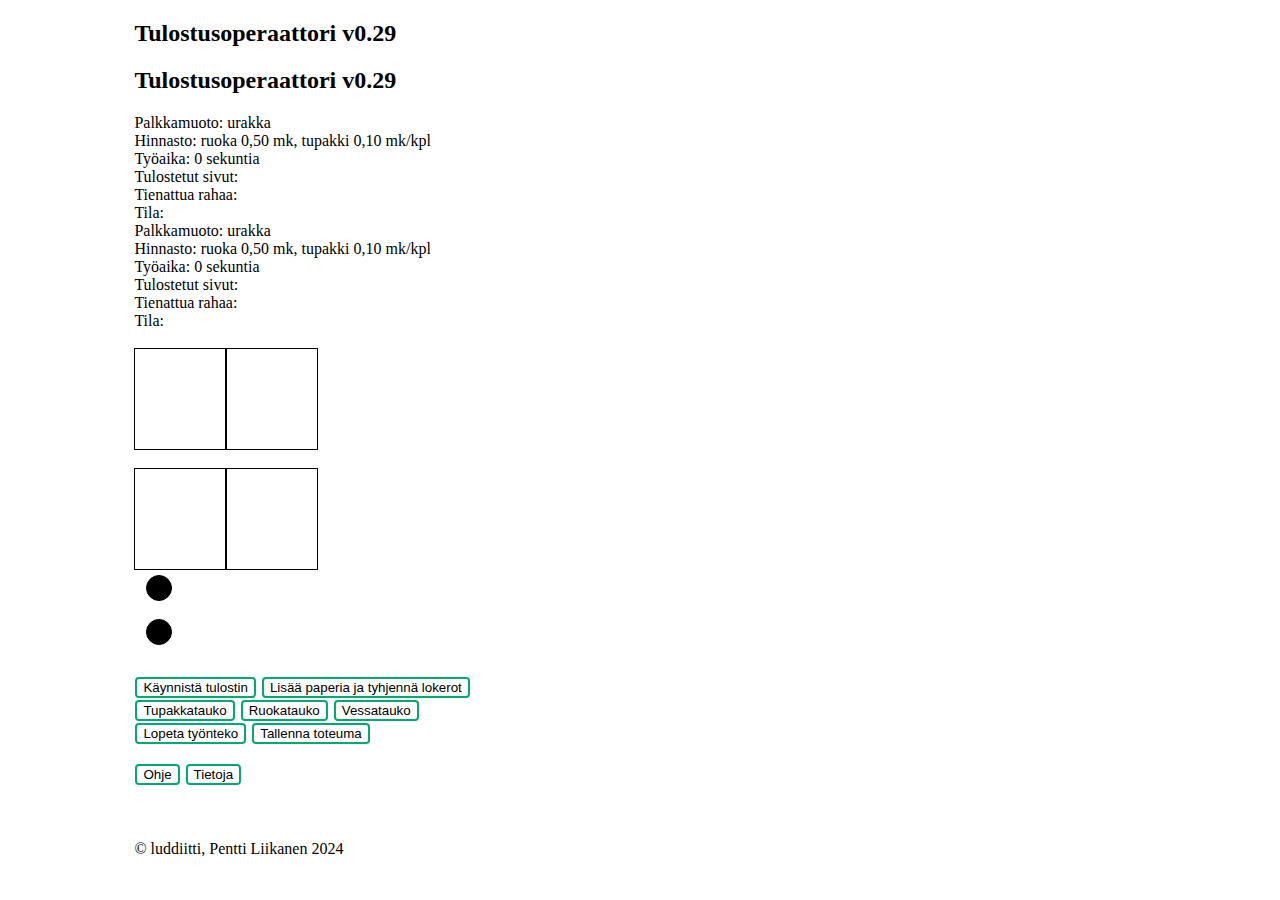
==== index.html @ 472dad44 "Merge branch 'main' of https://github.com/luddiitti/Koneenrikkoja" ====
<!DOCTYPE html>
<!--[if lt IE 7]>      <html class="no-js lt-ie9 lt-ie8 lt-ie7"> <![endif]-->
<!--[if IE 7]>         <html class="no-js lt-ie9 lt-ie8"> <![endif]-->
<!--[if IE 8]>         <html class="no-js lt-ie9"> <![endif]-->
<!--[if gt IE 8]>      <html class="no-js"> <![endif]-->
<html lang="fi">
<head>
<meta charset="utf-8">
<meta http-equiv="X-UA-Compatible" content="IE=edge">
<meta name="description" content="Koneenrikkoja">
<meta name="viewport" content="width=device-width, initial-scale=1.0">
<title>Tulostusoperaattori</title>
<script>navigator.serviceWorker.register("service-worker.js")</script> 
<link rel="manifest" href="manifest.json" />
<link rel="stylesheet" href="style.css">
</head>
<body>
  <div class="w3-container">
    <header>
      <h2>Tulostusoperaattori v0.29</h2>

      <h2>Tulostusoperaattori v0.29</h2>

    </header>
    <div id="palkkaLuokka">Palkkamuoto: urakka</div>
    <div id="hinnasto">Hinnasto: ruoka 0,50 mk, tupakki 0,10 mk/kpl</div>
    <div>Työaika: <span id="counter">0</span> sekuntia</div>
    <div>Tulostetut sivut: <span id="kokonaistulosteet"></span></div>
  <div>Tienattua rahaa: <span id="palkka"></span></div>
  <div id ="noWrap">Tila: <span id="tila"></span> </div>
    <div id="palkkaLuokka">Palkkamuoto: urakka</div>
    <div id="hinnasto">Hinnasto: ruoka 0,50 mk, tupakki 0,10 mk/kpl</div>
    <div>Työaika: <span id="counter">0</span> sekuntia</div>
    <div>Tulostetut sivut: <span id="kokonaistulosteet"></span></div>
  <div>Tienattua rahaa: <span id="palkka"></span></div>
  <div id ="noWrap">Tila: <span id="tila"></span> </div>
  <br>
<div style="width:80%;" class="row">
  <canvas id="fillingCanvas1" width="90" height="100"></canvas>
  <canvas id="fillingCanvas2" width="90" height="100"></canvas>
</div>
<br>
<div style="width:80%;" class="row">
  <canvas id="emptyingCanvas1" width="90" height="100"></canvas>
  <canvas id="emptyingCanvas2" width="90" height="100"></canvas>
</div>
<br>
<div id="ball"></div>
<br>
<div id="ball"></div>
<br>
<button id="startButton">Käynnistä tulostin</button>
<button id="moveButton">Lisää paperia ja tyhjennä lokerot</button><br>
<button id="pauseButton">Tupakkatauko</button>
<button id="lunchButton">Ruokatauko</button>
<button id="toiletButton">Vessatauko</button><br>
<button id="lopetaPaiva">Lopeta työnteko</button>
<button id="tallennaProsessi">Tallenna toteuma</button>
<br><br>
<button onclick="ohje()">Ohje</button> <button onclick="todo()">Tietoja</button>

<div id="ohjeDiv">
<p>Käynnistä tulostin: aloita työt tai lopeta tauko.<br>
Tauko: pidä taukoa, jos ehdit, palkka ei juokse.<br>
Lisää paperia ja tyhjennä lokerot: kun tulostimen ylälokerot on täynnä.<br>
Lopeta työnteko: pysäytä tulostin.<br>
Tallenna toteuma: tallenna tilanne selaimen välimuistiin.</p>
</div><br><br>

<div id="todoDiv">
      <small>#herjailmoitus korjattu -> 2 sek.</small><br>
      <small>ToDo <br>
        <ol>
          <li>- palkkamuoto: urakka, kk-palkka, h-palkka...</li>
          <li>- työpäivät</li>
          <li>- kuorituskone(et)</li>
          <li>- THE BOSS</li>
          <li>- useampi tulostin</li>
          <li>- saikku? päiväkaljat? yms...</li>
        </ol>  
      </small></div><br><br>
<footer><div>&copy; luddiitti, Pentti Liikanen 2024</div></footer>
</div>
</body>
<script src="koodi.js"></script>
</html>
---- style.css ----
canvas {
    border: 1px solid black; 
    top: 0;
    bottom: 0;
    left: 50;
    right: 50;
  }

.row{
    display: flex;      
}
  .w3-container {
    margin: 0 auto;
    width: 80%;
}

button {
  margin: 1px;
  border-radius: 4px;
  background-color: white;
  border: 2px solid #04AA6D;
}

#todoDiv, #ohjeDiv {
  display: none;
}

button {
    transition-duration: 0.4s;
  }

button:focus {
    color: black;
}

@media (pointer: fine) {
  button {
    /* Styles for pointing devices */
  }

button:hover {
    background-color: #04AA6D; /* Green */
    color: white;
  }
}
button:active {
  color: orange;
}
  
h2 {
    text-align: left;
}

#tila, #noWrap {
  overflow: hidden; 
  text-overflow: ellipsis;
  white-space: nowrap;
}

footer{ 
    text-align: left;
    margin-left: auto;
    margin-right: auto;
}

#ball {
  width: 24px;
  height: 24px;
  border-radius: 50%;  /* Makes the shape a circle */
  background-color: black; /* Initial green color */
  border: 1px solid #000;
  position: static;
  margin-left: 25px;
  transform: translate(-50%, -50%);
}
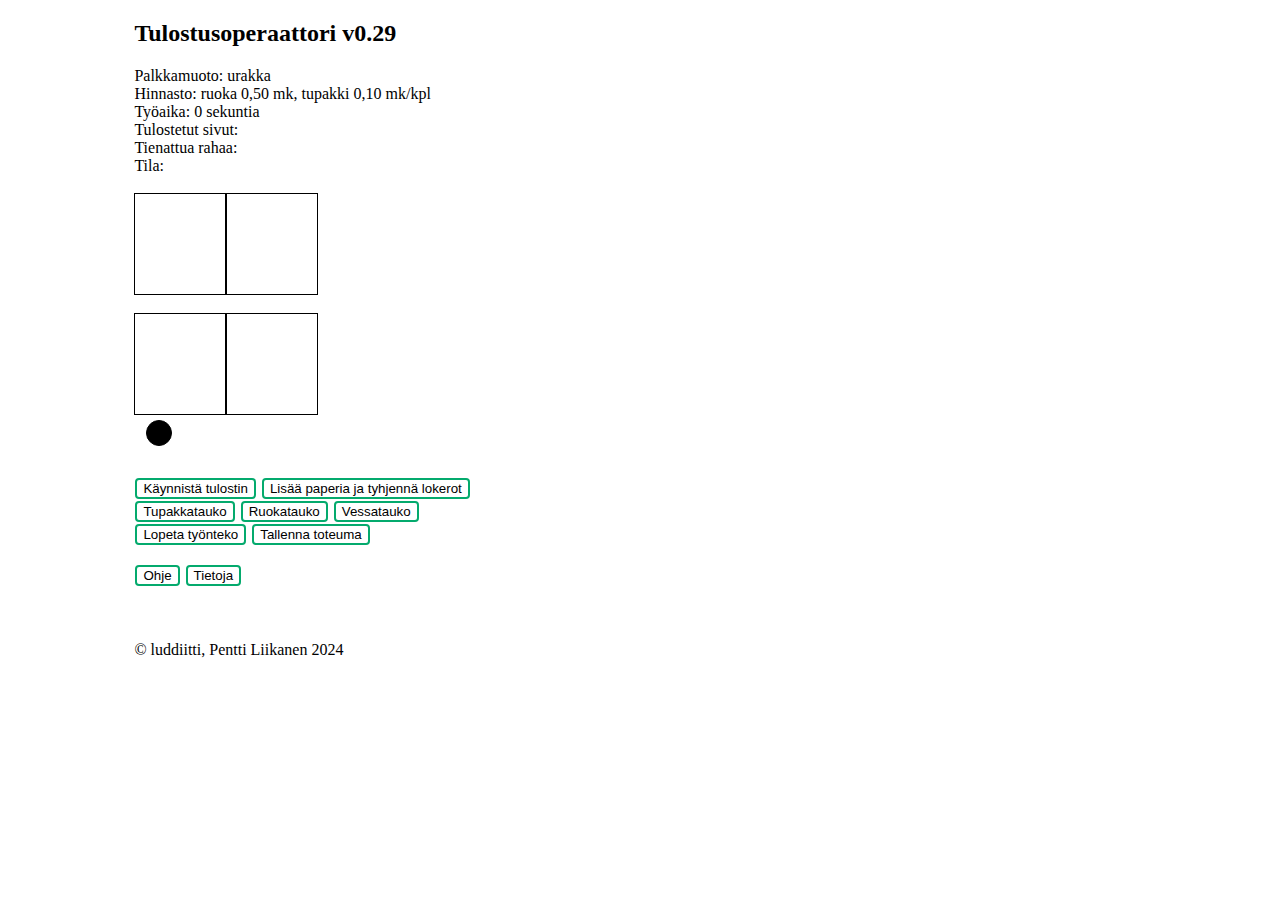
==== commit ed03cddd: "muutoksia" ====
--- a/index.html
+++ b/index.html
@@ -19,15 +19,7 @@
     <header>
       <h2>Tulostusoperaattori v0.29</h2>
 
-      <h2>Tulostusoperaattori v0.29</h2>
-
     </header>
-    <div id="palkkaLuokka">Palkkamuoto: urakka</div>
-    <div id="hinnasto">Hinnasto: ruoka 0,50 mk, tupakki 0,10 mk/kpl</div>
-    <div>Työaika: <span id="counter">0</span> sekuntia</div>
-    <div>Tulostetut sivut: <span id="kokonaistulosteet"></span></div>
-  <div>Tienattua rahaa: <span id="palkka"></span></div>
-  <div id ="noWrap">Tila: <span id="tila"></span> </div>
     <div id="palkkaLuokka">Palkkamuoto: urakka</div>
     <div id="hinnasto">Hinnasto: ruoka 0,50 mk, tupakki 0,10 mk/kpl</div>
     <div>Työaika: <span id="counter">0</span> sekuntia</div>
@@ -44,8 +36,6 @@
   <canvas id="emptyingCanvas1" width="90" height="100"></canvas>
   <canvas id="emptyingCanvas2" width="90" height="100"></canvas>
 </div>
-<br>
-<div id="ball"></div>
 <br>
 <div id="ball"></div>
 <br>
@@ -76,7 +66,7 @@
           <li>- kuorituskone(et)</li>
           <li>- THE BOSS</li>
           <li>- useampi tulostin</li>
-          <li>- saikku? päiväkaljat? yms...</li>
+          <li>- saikku, päiväkaljat statistiikat, yms...</li>
         </ol>  
       </small></div><br><br>
 <footer><div>&copy; luddiitti, Pentti Liikanen 2024</div></footer>
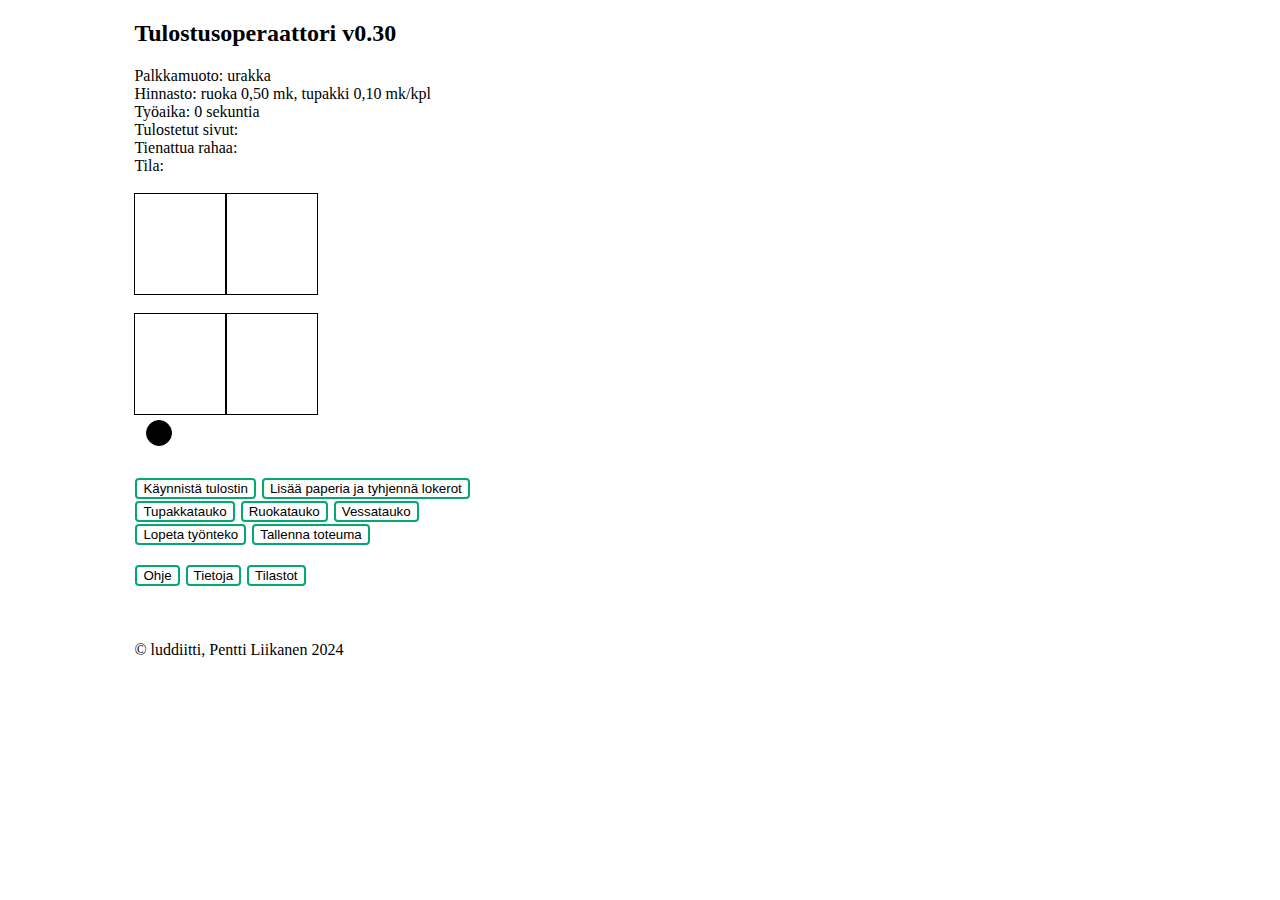
==== commit 67ca65c8: "statistiikat lisätty v0.30" ====
--- a/index.html
+++ b/index.html
@@ -17,8 +17,7 @@
 <body>
   <div class="w3-container">
     <header>
-      <h2>Tulostusoperaattori v0.29</h2>
-
+      <h2>Tulostusoperaattori v0.30</h2>
     </header>
     <div id="palkkaLuokka">Palkkamuoto: urakka</div>
     <div id="hinnasto">Hinnasto: ruoka 0,50 mk, tupakki 0,10 mk/kpl</div>
@@ -47,7 +46,7 @@
 <button id="lopetaPaiva">Lopeta työnteko</button>
 <button id="tallennaProsessi">Tallenna toteuma</button>
 <br><br>
-<button onclick="ohje()">Ohje</button> <button onclick="todo()">Tietoja</button>
+<button onclick="ohje()">Ohje</button> <button onclick="todo()">Tietoja</button> <button onclick="stats()">Tilastot</button>
 
 <div id="ohjeDiv">
 <p>Käynnistä tulostin: aloita työt tai lopeta tauko.<br>
@@ -58,7 +57,7 @@
 </div><br><br>
 
 <div id="todoDiv">
-      <small>#herjailmoitus korjattu -> 2 sek.</small><br>
+      <small>#statistiikat lisätty </small><br>
       <small>ToDo <br>
         <ol>
           <li>- palkkamuoto: urakka, kk-palkka, h-palkka...</li>
@@ -66,9 +65,29 @@
           <li>- kuorituskone(et)</li>
           <li>- THE BOSS</li>
           <li>- useampi tulostin</li>
-          <li>- saikku, päiväkaljat statistiikat, yms...</li>
+          <li>- saikku, päiväkaljat, yms...</li>
         </ol>  
-      </small></div><br><br>
+      </small>
+</div>
+
+<div id="stats">
+  <h3>Tilastot</h3>
+    <ol>
+      <li><span id="statTulosteet"></span></li>
+      <li><span id="statPalkka"></span></li>
+      <li><span id="statPalkkamuoto"></span></li>
+      <li><span id="statRuokatauko"></span></li>
+      <li><span id="statVessatauko"></span></li>
+      <li><span id="statTupakkatauko"></span></li>
+      <li><span id="statCount"></span></li>
+      <li><span id="statTulostusSkalaari"></span></li>
+      <li><span id="statTila"></span></li>
+      <li><span id="statFill1"></span></li>
+      <li><span id="statFill2"></span></li>
+    </ol>  
+  </small>
+</div><br><br>
+
 <footer><div>&copy; luddiitti, Pentti Liikanen 2024</div></footer>
 </div>
 </body>
--- a/style.css
+++ b/style.css
@@ -1,76 +1,76 @@
-canvas {
-    border: 1px solid black; 
-    top: 0;
-    bottom: 0;
-    left: 50;
-    right: 50;
-  }
-
-.row{
-    display: flex;      
-}
-  .w3-container {
-    margin: 0 auto;
-    width: 80%;
-}
-
-button {
-  margin: 1px;
-  border-radius: 4px;
-  background-color: white;
-  border: 2px solid #04AA6D;
-}
-
-#todoDiv, #ohjeDiv {
-  display: none;
-}
-
-button {
-    transition-duration: 0.4s;
-  }
-
-button:focus {
-    color: black;
-}
-
-@media (pointer: fine) {
-  button {
-    /* Styles for pointing devices */
-  }
-
-button:hover {
-    background-color: #04AA6D; /* Green */
-    color: white;
-  }
-}
-button:active {
-  color: orange;
-}
-  
-h2 {
-    text-align: left;
-}
-
-#tila, #noWrap {
-  overflow: hidden; 
-  text-overflow: ellipsis;
-  white-space: nowrap;
-}
-
-footer{ 
-    text-align: left;
-    margin-left: auto;
-    margin-right: auto;
-}
-
-#ball {
-  width: 24px;
-  height: 24px;
-  border-radius: 50%;  /* Makes the shape a circle */
-  background-color: black; /* Initial green color */
-  border: 1px solid #000;
-  position: static;
-  margin-left: 25px;
-  transform: translate(-50%, -50%);
-}
-
+canvas {
+    border: 1px solid black; 
+    top: 0;
+    bottom: 0;
+    left: 50;
+    right: 50;
+  }
+
+.row{
+    display: flex;      
+}
+  .w3-container {
+    margin: 0 auto;
+    width: 80%;
+}
+
+button {
+  margin: 1px;
+  border-radius: 4px;
+  background-color: white;
+  border: 2px solid #04AA6D;
+}
+
+#todoDiv, #ohjeDiv, #stats {
+  display: none;
+}
+
+button {
+    transition-duration: 0.4s;
+  }
+
+button:focus {
+    color: black;
+}
+
+@media (pointer: fine) {
+  button {
+    /* Styles for pointing devices */
+  }
+
+button:hover {
+    background-color: #04AA6D; /* Green */
+    color: white;
+  }
+}
+button:active {
+  color: orange;
+}
+  
+h2 {
+    text-align: left;
+}
+
+#tila, #noWrap {
+  overflow: hidden; 
+  text-overflow: ellipsis;
+  white-space: nowrap;
+}
+
+footer{ 
+    text-align: left;
+    margin-left: auto;
+    margin-right: auto;
+}
+
+#ball {
+  width: 24px;
+  height: 24px;
+  border-radius: 50%;  /* Makes the shape a circle */
+  background-color: black; /* Initial green color */
+  border: 1px solid #000;
+  position: static;
+  margin-left: 25px;
+  transform: translate(-50%, -50%);
+}
+
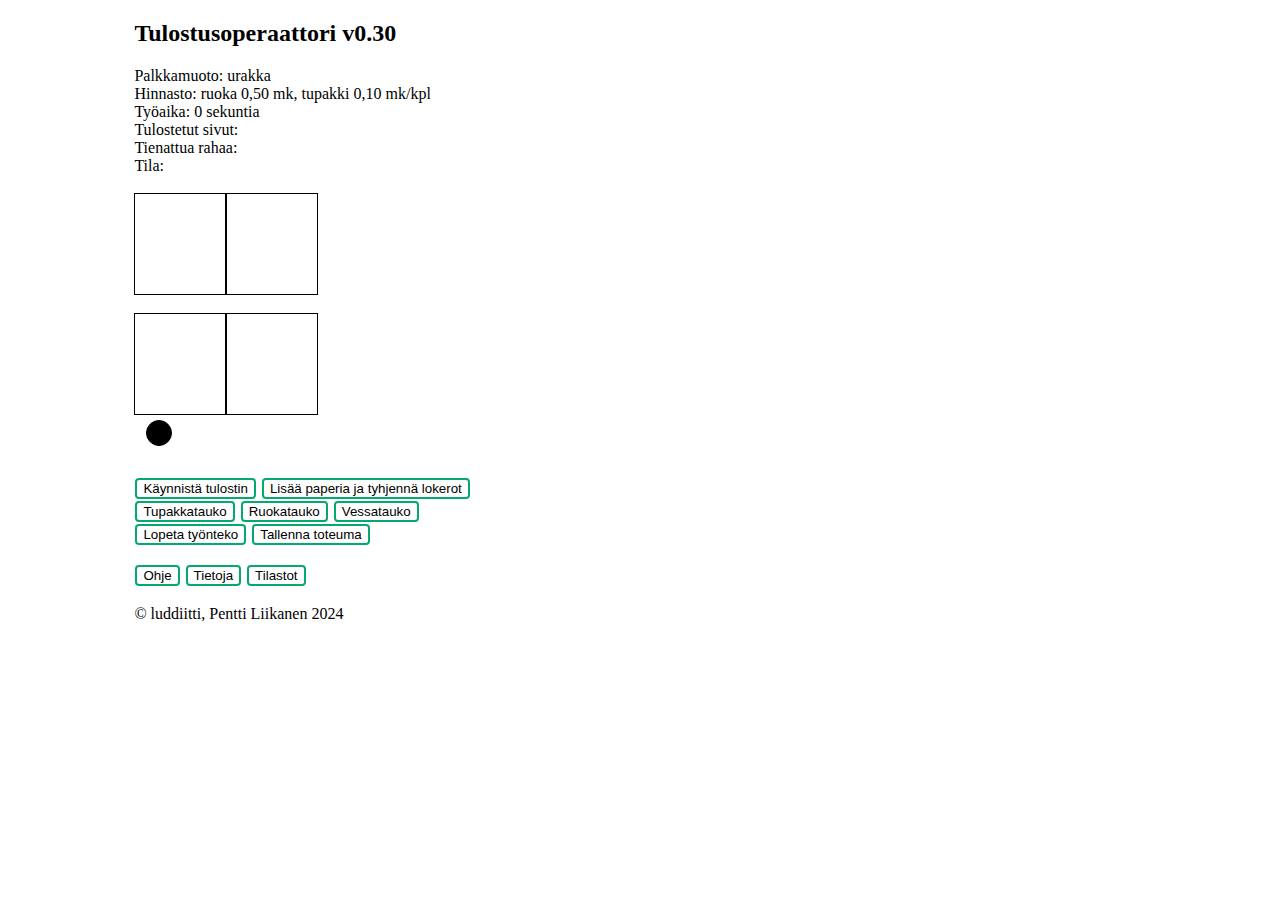
==== commit c3806ea2: "wc-logiikkaa säädetty v0.30" ====
--- a/index.html
+++ b/index.html
@@ -54,7 +54,7 @@
 Lisää paperia ja tyhjennä lokerot: kun tulostimen ylälokerot on täynnä.<br>
 Lopeta työnteko: pysäytä tulostin.<br>
 Tallenna toteuma: tallenna tilanne selaimen välimuistiin.</p>
-</div><br><br>
+</div>
 
 <div id="todoDiv">
       <small>#statistiikat lisätty </small><br>
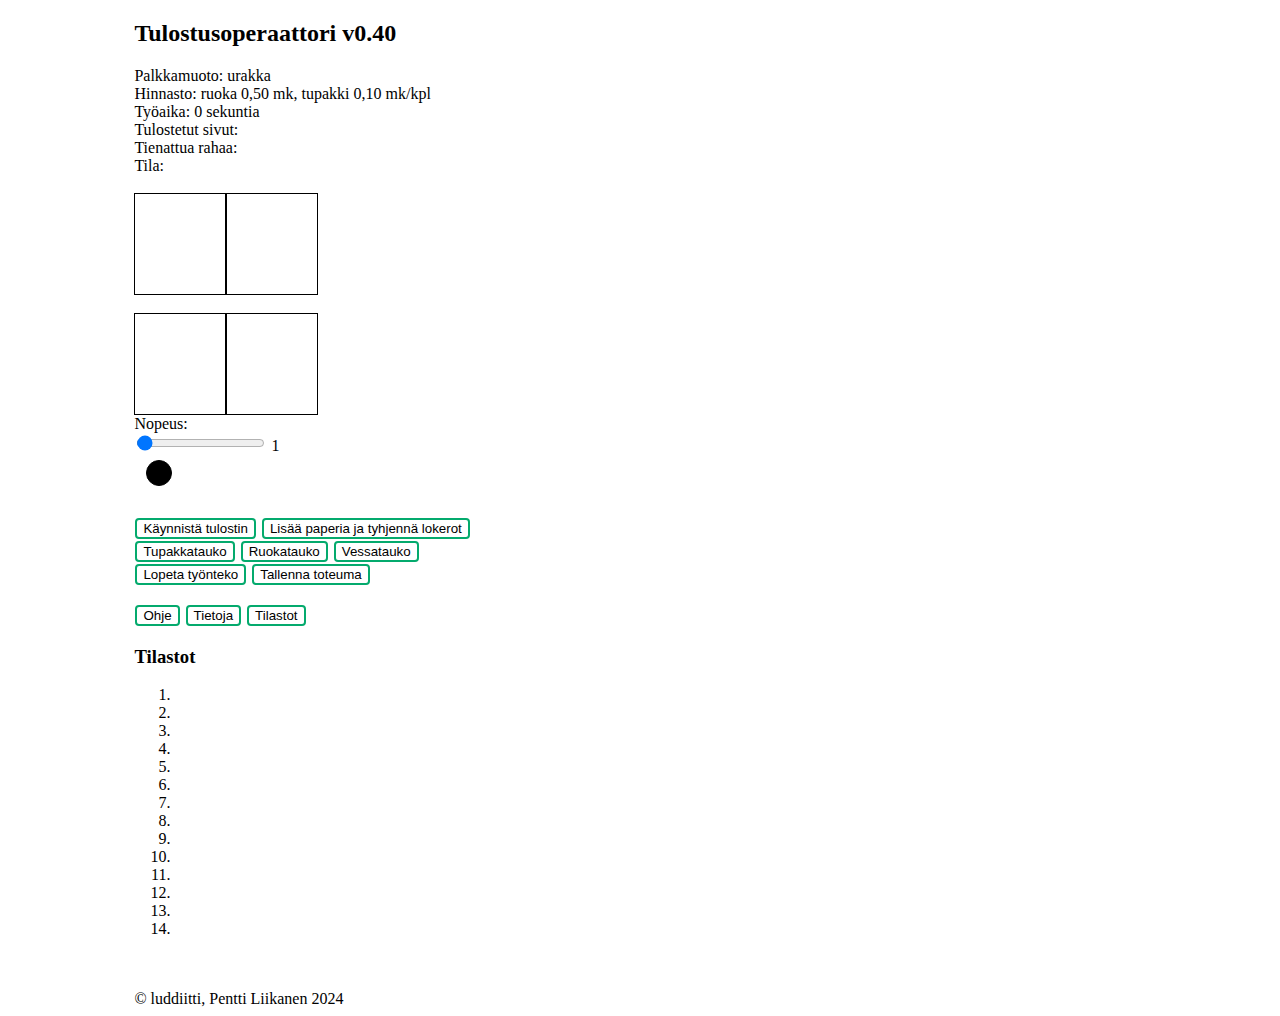
==== commit 89d5944f: "Nopeudensäätö lisätty ja pieniä merkitsemättömiä säätöjä" ====
--- a/index.html
+++ b/index.html
@@ -17,7 +17,7 @@
 <body>
   <div class="w3-container">
     <header>
-      <h2>Tulostusoperaattori v0.30</h2>
+      <h2>Tulostusoperaattori v0.40</h2>
     </header>
     <div id="palkkaLuokka">Palkkamuoto: urakka</div>
     <div id="hinnasto">Hinnasto: ruoka 0,50 mk, tupakki 0,10 mk/kpl</div>
@@ -35,6 +35,11 @@
   <canvas id="emptyingCanvas1" width="90" height="100"></canvas>
   <canvas id="emptyingCanvas2" width="90" height="100"></canvas>
 </div>
+<div class="slider-container">
+  <label for="mySlider">Nopeus:</label><br>
+  <input type="range" id="mySlider" min="0" max="110" value="1">
+  <span id="sliderValue">1</span>
+</div>
 <br>
 <div id="ball"></div>
 <br>
@@ -46,14 +51,16 @@
 <button id="lopetaPaiva">Lopeta työnteko</button>
 <button id="tallennaProsessi">Tallenna toteuma</button>
 <br><br>
-<button onclick="ohje()">Ohje</button> <button onclick="todo()">Tietoja</button> <button onclick="stats()">Tilastot</button>
+<button onclick="stats('ohjeDiv')">Ohje</button> <button onclick="stats('todoDiv')">Tietoja</button> <button onclick="stats('statsDiv')">Tilastot</button>
 
 <div id="ohjeDiv">
 <p>Käynnistä tulostin: aloita työt tai lopeta tauko.<br>
 Tauko: pidä taukoa, jos ehdit, palkka ei juokse.<br>
 Lisää paperia ja tyhjennä lokerot: kun tulostimen ylälokerot on täynnä.<br>
 Lopeta työnteko: pysäytä tulostin.<br>
-Tallenna toteuma: tallenna tilanne selaimen välimuistiin.</p>
+Tallenna toteuma: tallenna tilanne selaimen välimuistiin.<br>
+Tilastot: näytä muuttujien arvoja.</p>
+
 </div>
 
 <div id="todoDiv">
@@ -70,17 +77,20 @@
       </small>
 </div>
 
-<div id="stats">
+<div id="statsDiv">
   <h3>Tilastot</h3>
     <ol>
       <li><span id="statTulosteet"></span></li>
       <li><span id="statPalkka"></span></li>
+      <li><span id="statTyoaika"></span></li>
       <li><span id="statPalkkamuoto"></span></li>
       <li><span id="statRuokatauko"></span></li>
       <li><span id="statVessatauko"></span></li>
       <li><span id="statTupakkatauko"></span></li>
       <li><span id="statCount"></span></li>
       <li><span id="statTulostusSkalaari"></span></li>
+      <li><span id="statFillspeed"></span></li>
+      <li><span id="statAnimationSpeed"></span></li>
       <li><span id="statTila"></span></li>
       <li><span id="statFill1"></span></li>
       <li><span id="statFill2"></span></li>
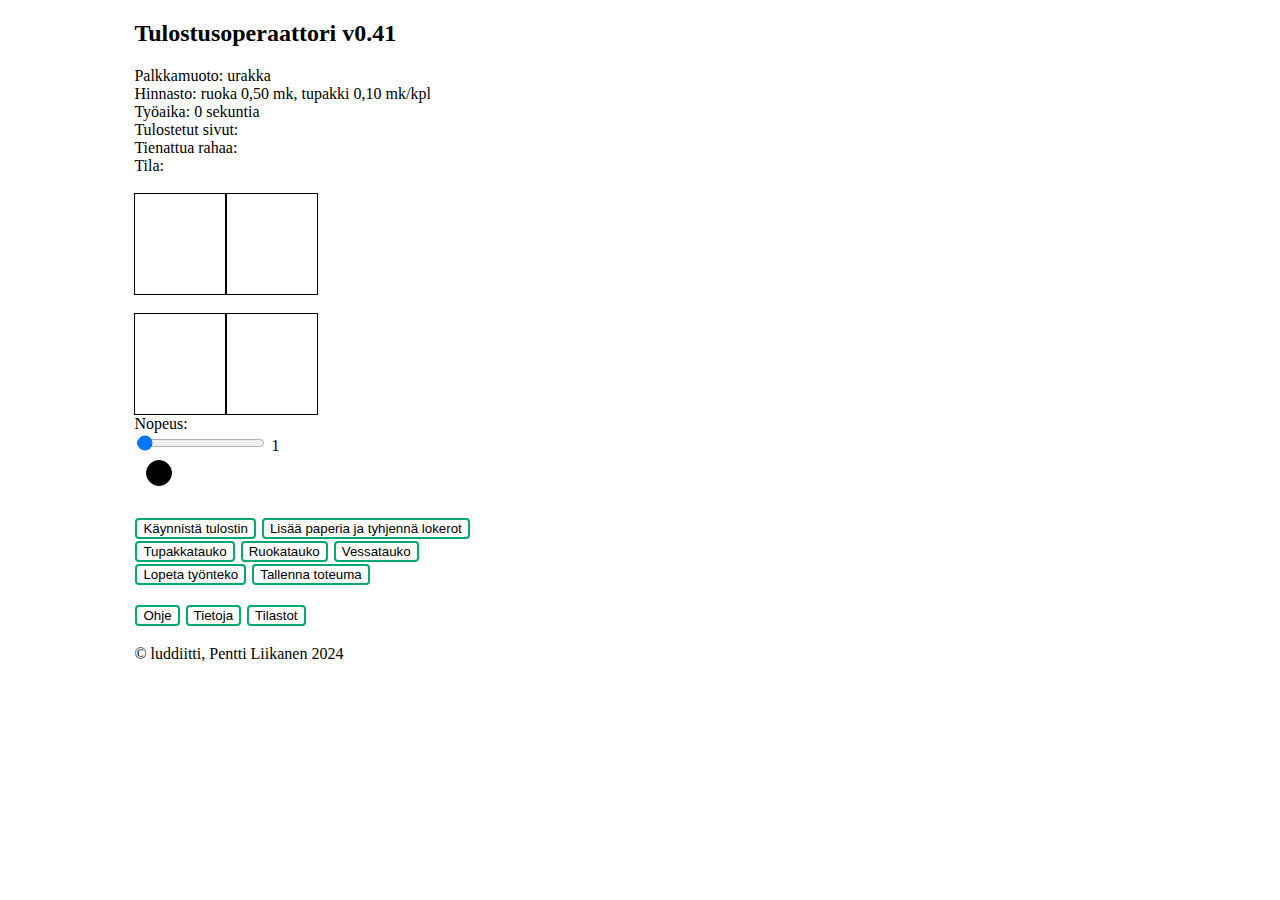
==== commit 4761fe71: "PWAta säädetty ja lisätty kuvat" ====
--- a/index.html
+++ b/index.html
@@ -9,6 +9,7 @@
 <meta http-equiv="X-UA-Compatible" content="IE=edge">
 <meta name="description" content="Koneenrikkoja">
 <meta name="viewport" content="width=device-width, initial-scale=1.0">
+<link rel="icon" type="image/x-icon" href="favicon.ico">
 <title>Tulostusoperaattori</title>
 <script>navigator.serviceWorker.register("service-worker.js")</script> 
 <link rel="manifest" href="manifest.json" />
@@ -17,7 +18,7 @@
 <body>
   <div class="w3-container">
     <header>
-      <h2>Tulostusoperaattori v0.40</h2>
+      <h2>Tulostusoperaattori v0.41</h2>
     </header>
     <div id="palkkaLuokka">Palkkamuoto: urakka</div>
     <div id="hinnasto">Hinnasto: ruoka 0,50 mk, tupakki 0,10 mk/kpl</div>
@@ -64,7 +65,7 @@
 </div>
 
 <div id="todoDiv">
-      <small>#statistiikat lisätty </small><br>
+      <small>#statistiikat lisätty, PWA:ta säädetty </small><br>
       <small>ToDo <br>
         <ol>
           <li>- palkkamuoto: urakka, kk-palkka, h-palkka...</li>
--- a/style.css
+++ b/style.css
@@ -21,7 +21,7 @@
   border: 2px solid #04AA6D;
 }
 
-#todoDiv, #ohjeDiv, #stats {
+#todoDiv, #ohjeDiv, #statsDiv {
   display: none;
 }
 
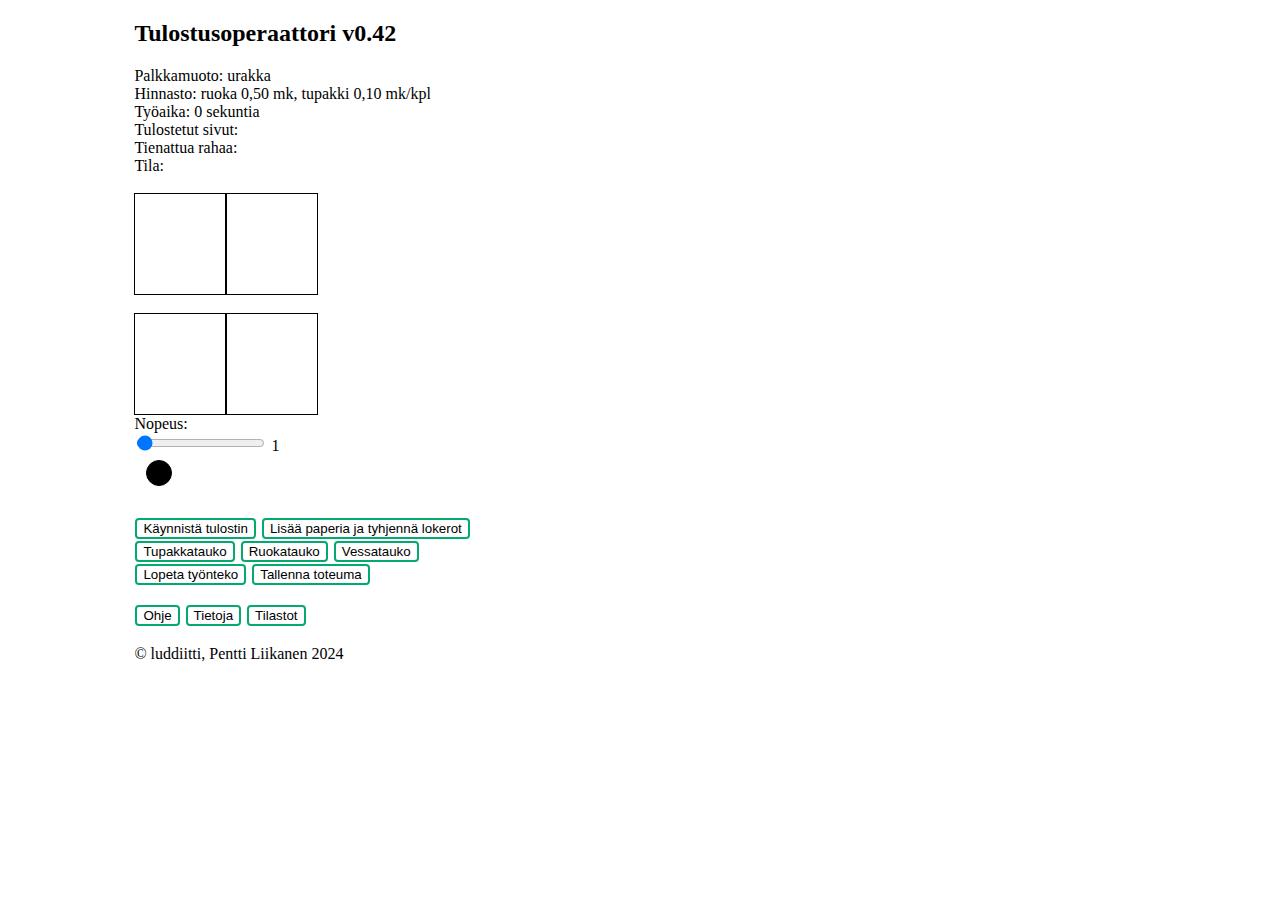
==== commit ade5b9ff: "Tila käynnissä, korjaus + vauhti" ====
--- a/index.html
+++ b/index.html
@@ -18,7 +18,7 @@
 <body>
   <div class="w3-container">
     <header>
-      <h2>Tulostusoperaattori v0.41</h2>
+      <h2>Tulostusoperaattori v0.42</h2>
     </header>
     <div id="palkkaLuokka">Palkkamuoto: urakka</div>
     <div id="hinnasto">Hinnasto: ruoka 0,50 mk, tupakki 0,10 mk/kpl</div>
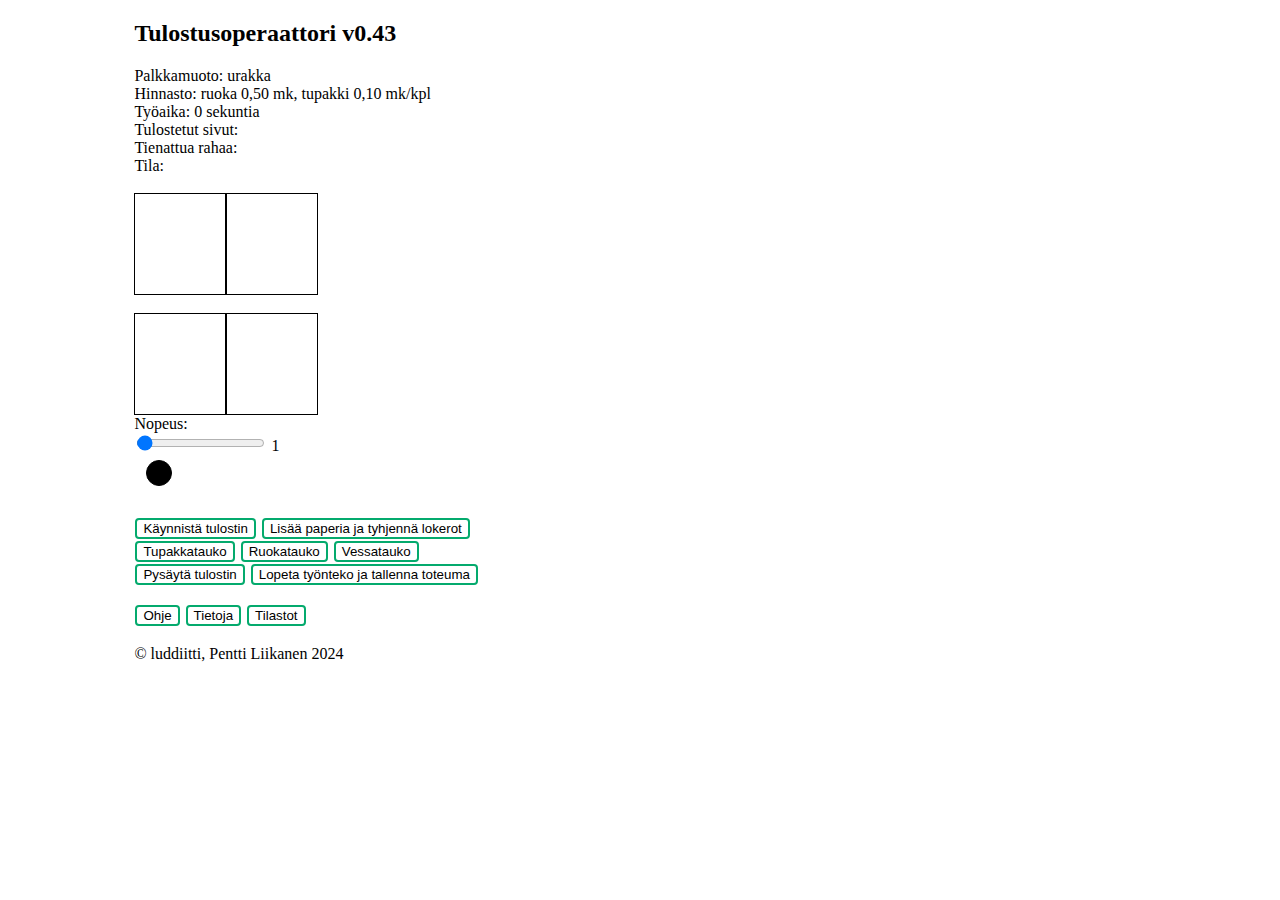
==== commit f426aac0: "muutoksia toimintalogiikkaan: tulosteet, palkka, ilmoitukset" ====
--- a/index.html
+++ b/index.html
@@ -18,7 +18,7 @@
 <body>
   <div class="w3-container">
     <header>
-      <h2>Tulostusoperaattori v0.42</h2>
+      <h2>Tulostusoperaattori v0.43</h2>
     </header>
     <div id="palkkaLuokka">Palkkamuoto: urakka</div>
     <div id="hinnasto">Hinnasto: ruoka 0,50 mk, tupakki 0,10 mk/kpl</div>
@@ -49,8 +49,9 @@
 <button id="pauseButton">Tupakkatauko</button>
 <button id="lunchButton">Ruokatauko</button>
 <button id="toiletButton">Vessatauko</button><br>
-<button id="lopetaPaiva">Lopeta työnteko</button>
-<button id="tallennaProsessi">Tallenna toteuma</button>
+<button id="pysaytaTulostus">Pysäytä tulostin</button>
+<button id="lopetaPaiva">Lopeta työnteko ja tallenna toteuma</button>
+<!--<button id="tallennaProsessi">Tallenna toteuma</button>-->
 <br><br>
 <button onclick="stats('ohjeDiv')">Ohje</button> <button onclick="stats('todoDiv')">Tietoja</button> <button onclick="stats('statsDiv')">Tilastot</button>
 
@@ -58,8 +59,8 @@
 <p>Käynnistä tulostin: aloita työt tai lopeta tauko.<br>
 Tauko: pidä taukoa, jos ehdit, palkka ei juokse.<br>
 Lisää paperia ja tyhjennä lokerot: kun tulostimen ylälokerot on täynnä.<br>
-Lopeta työnteko: pysäytä tulostin.<br>
-Tallenna toteuma: tallenna tilanne selaimen välimuistiin.<br>
+Pysäytä tulostin: pysäyttää tulostimen.<br>
+Lopeta työnteko ja tallenna toteuma: poistaa tulosteet lokeroista ja tallentaa tilanteen selaimen välimuistiin.<br>
 Tilastot: näytä muuttujien arvoja.</p>
 
 </div>
